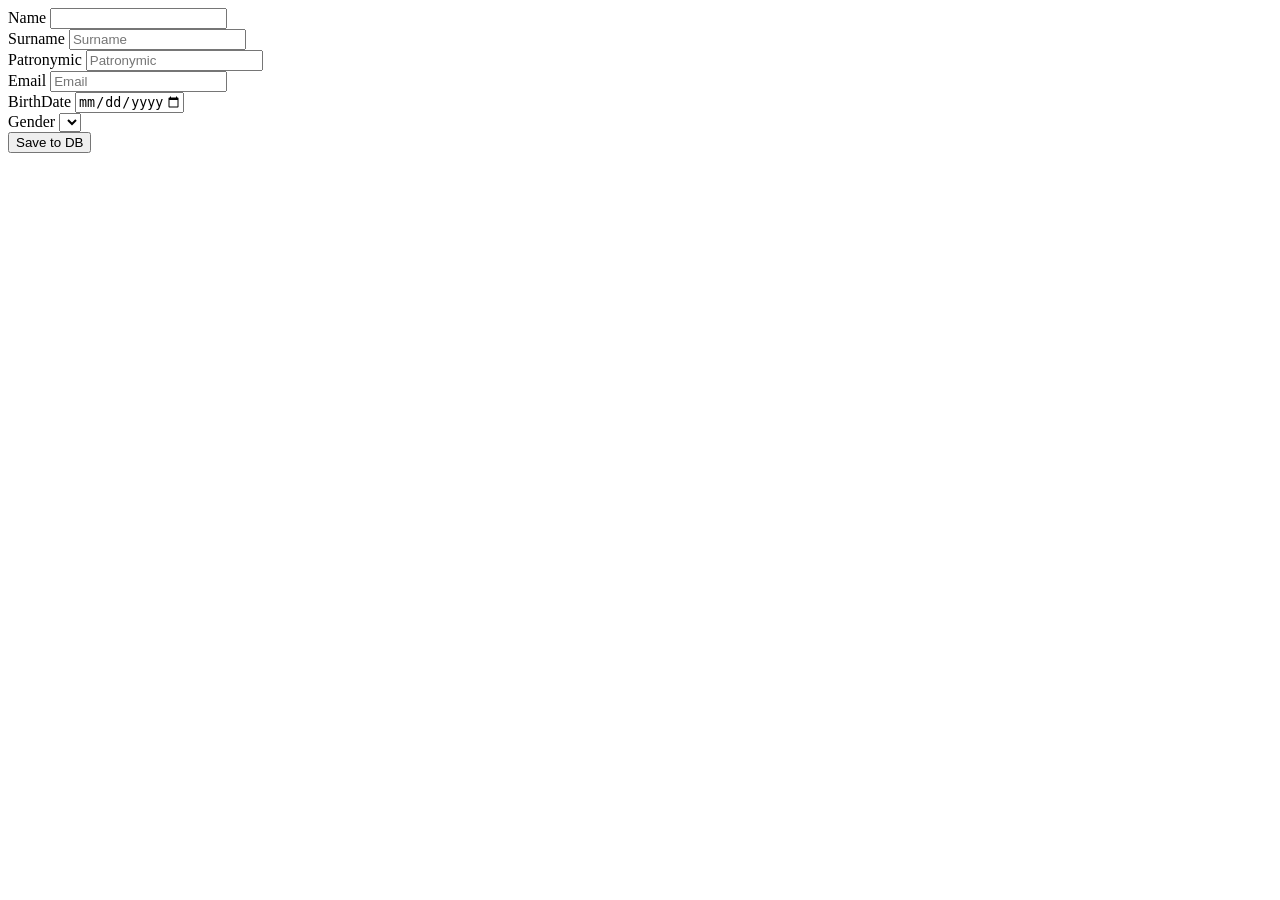
==== src/main/resources/templates/client/clientsEdit.html @ b02c5654 "services and models" ====
<!DOCTYPE html>
<html lang="en" xmlns:th="http://www.thymeleaf.org">
<head>
    <meta charset="UTF-8">
    <title>Title</title>
</head>
<body>
<div class="formDiv">
    <!--            /*@thymesVar id="clients" type="List<com.example.clientsservice.model.Client>"*/-->
    <form th:action="@{/updateClientForm}" method="post" th:object="${client}">
        <input name="Id" type="hidden" th:value="*{id}">
        <div class="form-group col-md-6">
            <label>Name</label>
            <input name="name" type="text" class="form-control" th:value="*{name}">
        </div>
        <div class="form-group col-md-6">
            <label>Surname</label>
            <input name="surname" type="text" class="form-control" placeholder="Surname" th:value="*{surname}">
        </div>
        <div class="form-group col-md-6">
            <label>Patronymic</label>
            <input name="patronymic" type="text" class="form-control" placeholder="Patronymic" th:value="*{patronymic}">
        </div>
        <div class="form-group col-md-6">
            <label>Email</label>
            <input name="email" type="email" class="form-control" placeholder="Email" th:value="*{email}">
        </div>
        <div class="form-group col-md-6">
            <label>BirthDate</label>
            <input type="date" class="form-control" placeholder="date" name="birthdate"
                   th:value="*{birthdate}" min="1900-01-01" max="2023-05-05">
        </div>
        <div class="form-group col-md-4">
            <label for="inputState">Gender</label>
            <!--/*@thymesVar id="genders" type="String"*/-->
            <select name="gender" id="inputState" class="form-control">
                <option th:each="gender:${genders}"
                        th:utext="${gender}"
                        th:value="${gender}"
                        th:selected="${gender==client.gender.toString()}"></option>
            </select>
        </div>
        <button type="submit" class="btn btn-primary">Save to DB</button>
    </form>
</div>
</body>
</html>
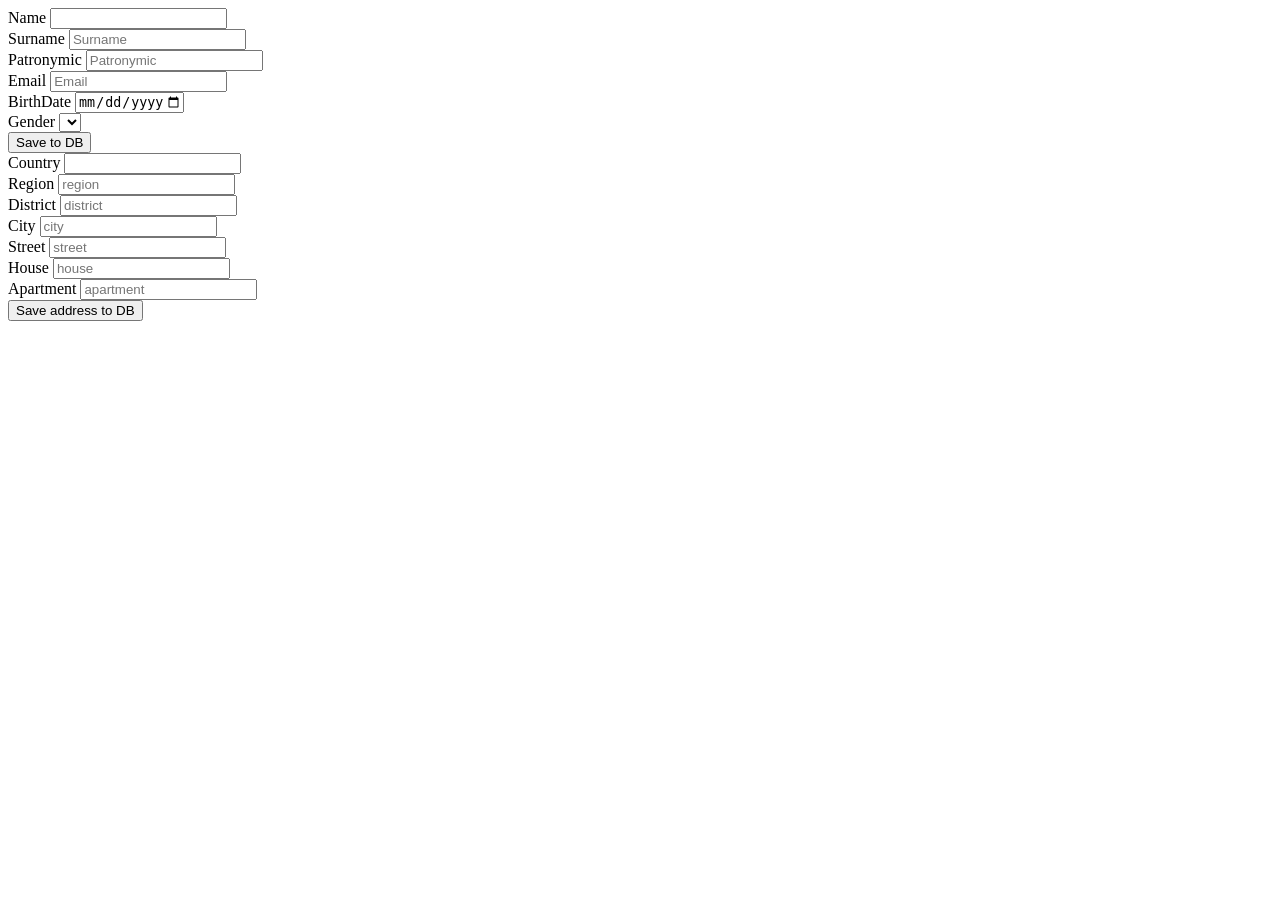
==== commit aae58e37: "register/login and a lot of" ====
--- a/src/main/resources/templates/client/clientsEdit.html
+++ b/src/main/resources/templates/client/clientsEdit.html
@@ -2,46 +2,91 @@
 <html lang="en" xmlns:th="http://www.thymeleaf.org">
 <head>
     <meta charset="UTF-8">
-    <title>Title</title>
+    <title>Edit client</title>
+    <th:block th:replace="components/head.html :: head"></th:block>
+
 </head>
 <body>
-<div class="formDiv">
-    <!--            /*@thymesVar id="clients" type="List<com.example.clientsservice.model.Client>"*/-->
-    <form th:action="@{/updateClientForm}" method="post" th:object="${client}">
-        <input name="Id" type="hidden" th:value="*{id}">
-        <div class="form-group col-md-6">
-            <label>Name</label>
-            <input name="name" type="text" class="form-control" th:value="*{name}">
-        </div>
-        <div class="form-group col-md-6">
-            <label>Surname</label>
-            <input name="surname" type="text" class="form-control" placeholder="Surname" th:value="*{surname}">
-        </div>
-        <div class="form-group col-md-6">
-            <label>Patronymic</label>
-            <input name="patronymic" type="text" class="form-control" placeholder="Patronymic" th:value="*{patronymic}">
-        </div>
-        <div class="form-group col-md-6">
-            <label>Email</label>
-            <input name="email" type="email" class="form-control" placeholder="Email" th:value="*{email}">
-        </div>
-        <div class="form-group col-md-6">
-            <label>BirthDate</label>
-            <input type="date" class="form-control" placeholder="date" name="birthdate"
-                   th:value="*{birthdate}" min="1900-01-01" max="2023-05-05">
-        </div>
-        <div class="form-group col-md-4">
-            <label for="inputState">Gender</label>
-            <!--/*@thymesVar id="genders" type="String"*/-->
-            <select name="gender" id="inputState" class="form-control">
-                <option th:each="gender:${genders}"
-                        th:utext="${gender}"
-                        th:value="${gender}"
-                        th:selected="${gender==client.gender.toString()}"></option>
-            </select>
-        </div>
-        <button type="submit" class="btn btn-primary">Save to DB</button>
-    </form>
+<div th:replace="components/header.html :: header"></div>
+<div class="save-data-forms-container row">
+    <div class="form-container">
+        <!--            /*@thymesVar id="clients" type="List<com.example.clientsservice.model.Client>"*/-->
+        <form th:action="@{/updateClientForm}" method="post" th:object="${client}">
+            <input class="user-id" name="Id" type="hidden" th:value="*{id}">
+            <input class="account" name="address" type="hidden" th:value="${address.id}">
+            <div class="form-group col-md-6">
+                <label>Name</label>
+                <input name="name" type="text" class="form-control" th:value="*{name}">
+            </div>
+            <div class="form-group col-md-6">
+                <label>Surname</label>
+                <input name="surname" type="text" class="form-control" placeholder="Surname" th:value="*{surname}">
+            </div>
+            <div class="form-group col-md-6">
+                <label>Patronymic</label>
+                <input name="patronymic" type="text" class="form-control" placeholder="Patronymic"
+                       th:value="*{patronymic}">
+            </div>
+            <div class="form-group col-md-6">
+                <label>Email</label>
+                <input name="email" type="email" class="form-control" placeholder="Email" th:value="*{email}">
+            </div>
+            <div class="form-group col-md-6">
+                <label>BirthDate</label>
+                <input type="date" class="form-control" placeholder="date" name="birthdate"
+                       th:value="*{birthdate}" min="1900-01-01" max="2023-05-05">
+            </div>
+            <div class="form-group col-md-4">
+                <label for="inputState">Gender</label>
+                <!--/*@thymesVar id="genders" type="String"*/-->
+                <select name="gender" id="inputState" class="form-control">
+                    <option th:each="gender:${genders}"
+                            th:utext="${gender}"
+                            th:value="${gender}"
+                            th:selected="${gender==client.gender.toString()}"></option>
+                </select>
+            </div>
+            <button type="submit" class="btn btn-primary">Save to DB</button>
+        </form>
+    </div>
+    <div class="address-form-container">
+        <!--            /*@thymesVar id="clients" type="List<com.example.clientsservice.models.Address>"*/-->
+        <form th:action="@{/clients/updateClientAddress}" method="post" th:object="${address}">
+            <input class="id" name="Id" type="hidden" th:value="*{Id}">
+            <input class="user" name="client" type="hidden" th:value="${client.id}">
+            <div class="form-group col-md-6">
+                <label>Country</label>
+                <input name="country" class="form-control" th:value="*{country}">
+            </div>
+            <div class="form-group col-md-6">
+                <label>Region</label>
+                <input name="region" class="form-control" placeholder="region" th:value="*{region}">
+            </div>
+            <div class="form-group col-md-6">
+                <label>District</label>
+                <input name="district" class="form-control" placeholder="district" th:value="*{district}">
+            </div>
+            <div class="form-group col-md-6">
+                <label>City</label>
+                <input name="city" class="form-control" placeholder="city" th:value="*{city}">
+            </div>
+            <div class="form-group col-md-6">
+                <label>Street</label>
+                <input name="street" class="form-control" placeholder="street" th:value="*{street}">
+            </div>
+            <div class="form-group col-md-6">
+                <label>House</label>
+                <input name="house" class="form-control" placeholder="house" th:value="*{house}">
+            </div>
+            <div class="form-group col-md-6">
+                <label>Apartment</label>
+                <input name="apartment" class="form-control" placeholder="apartment" th:value="*{apartment}">
+            </div>
+
+            <button type="submit" class="btn btn-primary">Save address to DB</button>
+        </form>
+    </div>
 </div>
+<script src="https://cdnjs.cloudflare.com/ajax/libs/jquery/3.6.3/jquery.min.js"></script>
 </body>
 </html>
